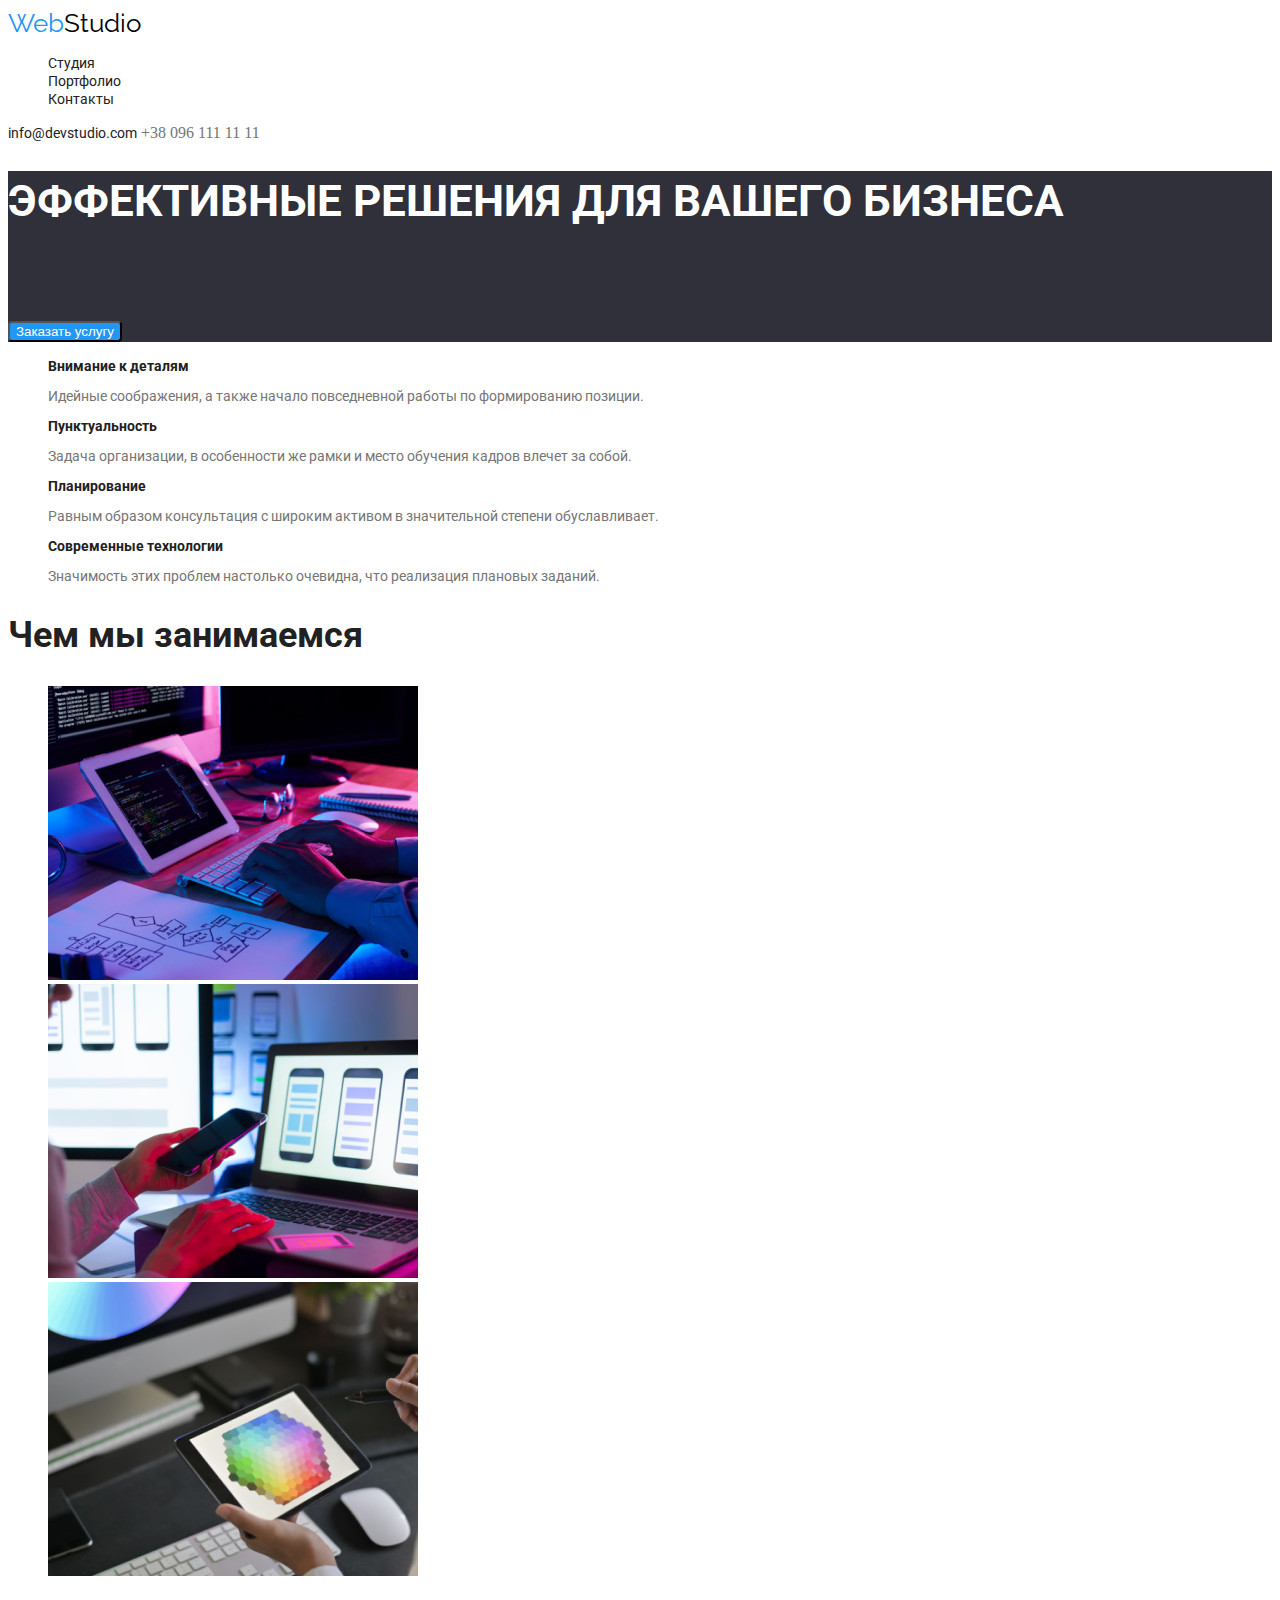
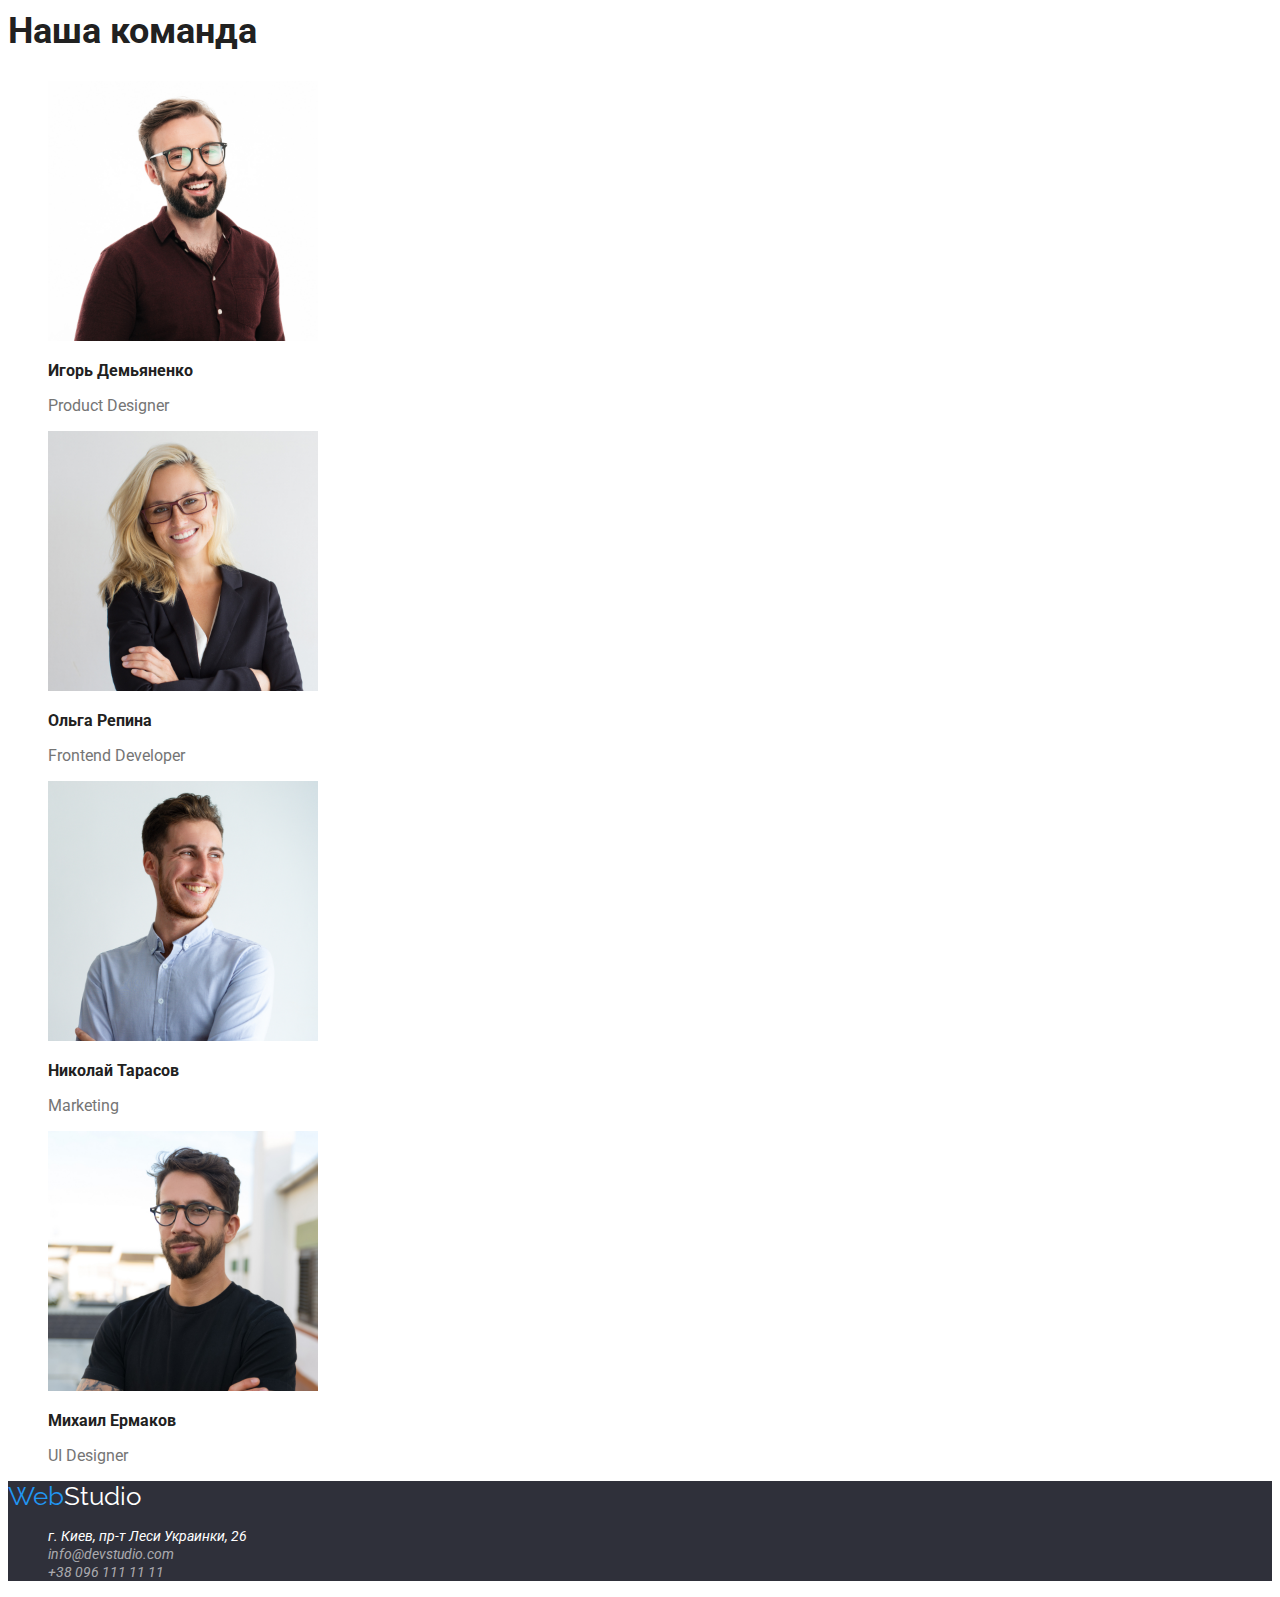
==== index.html @ fd8040f4 "add studio" ====
<!DOCTYPE html>
    <html lang="ru">

    <head>
        <meta charset="UTF-8">
        <meta http-equiv="X-UA-Compatible" content="IE=edge">
        <meta name="viewport" content="width=device-width, initial-scale=1.0">
        <title>Document</title>
        <link rel="stylesheet" href="css/styles.css">
        <link href="https://fonts.googleapis.com/css2?family=Raleway&display=swap" rel="stylesheet">
        <link href="https://fonts.googleapis.com/css2?family=Raleway&family=Roboto:ital,wght@0,400;0,500;0,900;1,700&display=swap" rel="stylesheet">
    </head>

    <body>
        <header>
            <nav>
                <a href=""><span class="style-logo">Web</span><span class="style-logotyp">Studio</span></a>
                <ul>
                    <li><a class="nav-style" href="">Студия</a></li>
                    <li><a class="nav-style" href="">Портфолио</a></li>
                    <li><a class="nav-style" href="">Контакты</a></li>
                </ul>
            </nav>
            <a class="nav-style" href="mailto:info@devstudio.com">info@devstudio.com</a>
            <a class="nav-style-color" href="tel:+380961111111">+38 096 111 11 11</a>
        </header>
            <main>
                <section class="bg-color">
                    <h1 class="nav-text">
                       ЭФФЕКТИВНЫЕ РЕШЕНИЯ ДЛЯ ВАШЕГО БИЗНЕСА
                    </h1>
                    <button class="button-color" type="button">Заказать услугу</button>
                </section>
                <section>
                    <ul>
                        <li>
                            <h3 class="text-decor">Внимание к деталям</h3>
                            <p class="info-decor">Идейные соображения, а также начало повседневной работы по формированию позиции.</p>
                        </li>
                        <li>
                            <h3 class="text-decor">Пунктуальность</h3>
                            <p class="info-decor">Задача организации, в особенности же рамки и место обучения кадров
                                влечет за собой.</p>
                        </li>
                        <li>
                            <h3 class="text-decor">Планирование</h3>
                            <p class="info-decor">Равным образом консультация с широким активом в значительной степени
                                обуславливает.</p>
                        </li>
                        <li>
                            <h3 class="text-decor">Современные технологии</h3>
                            <p class="info-decor">Значимость этих проблем настолько очевидна, что реализация плановых
                                заданий.</p>
                        </li>
                    </ul>
                </section>
                <section>
                    <h2 class="about-us">Чем мы занимаемся</h2>
                    <ul>
                        <li>
                             <img src="./img/our_work_1.png" 
                             alt="работа за компьютером" 
                             width="370" 
                             height="294" />
                        </li>
                        <li>
                            <img src="./img/our_work_2.png" 
                            alt="адаптация под телефон" 
                            width="370" 
                            height="294" />
                        </li>
                        <li>
                            <img src="./img/our_work_3.png" 
                            alt="работа на планшете" 
                            width="370" 
                            height="294" />
                        </li>
                    </ul>
                </section>
                <section>
                    <h2 class="about-us">Наша команда</h2>
                    <ul>
                        <li>
                            <img src="./img/team_1.jpg" 
                            alt="Игорь Демьяненко"
                            width="270" 
                            height="260" />
                            <h3 class="team-text">Игорь Демьяненко</h3>
                            <p lang="en" class="team-info">Product Designer</p>
                        </li>
                        <li>
                            <img src="./img/team_2.jpg" 
                            alt="Ольга Репина"
                            width="270"
                            height="260" />
                            <h3 class="team-text">Ольга Репина</h3>
                            <p lang="en" class="team-info">Frontend Developer</p>
                        </li>
                        <li>
                            <img src="./img/team_3.jpg" 
                            alt="Николай Тарасов"
                            width="270"
                            height="260" />
                            <h3 class="team-text">Николай Тарасов</h3>
                            <p lang="en" class="team-info">Marketing</p>
                        </li>
                        <li>
                            <img src="./img/team_4.jpg" 
                            alt="Михаил Ермаков"
                            width="270"
                            height="260" />
                            <h3 class="team-text">Михаил Ермаков</h3>
                            <p lang="en" class="team-info">UI Designer</p>
                        </li>
                    </ul>
                </section>
            </main>
            <footer class="bg-color">
                <a href=""><span class="style-logo">Web</span><span class="style-logotyp-footer">Studio</span></a>
                <address>
                    <ul>
                        <li><a class="nav-style address" href="https://goo.gl/maps/pQCsTkdVdrUKWPSq7"
                            target="_blank" 
                            rel="noopener noreferrer">г. Киев, пр-т Леси Украинки, 26</a>
                        </li>
                         <li>
                             <a class="nav-style nav-info" href="mailto:info@devstudio.com">info@devstudio.com</a>
                         </li>
                         <li>
                             <a class="nav-style nav-info" href="tel:+380961111111">+38 096 111 11 11</a>
                         </li>
                    </ul>
                </address>
            </footer>  
    </body>

    </html>
---- css/styles.css ----
/* header */
.style-logo {
    font-family: 'Raleway';
    font-size: 26px;
    line-height: 30px 52px;
    color: #2196F3;
}

.style-logotyp {
    font-family: 'Raleway';
    font-size: 26px;
    line-height: 35px 96px;
    color: #000000;
}

a, li {
    text-decoration: none;
    list-style-type: none;
    color: black;
}

.nav-style {
    font-family: 'Roboto';
    width: 500;
    font-size: 14px; 
    line-height: 16px;
    line-height: 100%;
    color: #212121;
}

.nav-style-color {
    color: #757575;
}

.nav-style:hover {
   color: #2196F3;
}


/* main */
/* section-buttin */
.bg-color {
    background-color: #2F303A;
}

.nav-text {
    font-family: 'Roboto';
    width: 900;
    height: 120px;
    font-size: 44px;
    line-height: 60px;
    color: #FFFFFF;
}

.button-color {
    background-color: #2196F3;
    color: white;
    border-radius: 4px;
}

.button-color:hover {
    background-color: #076bbd;
    color: white;
    border-radius: 4px;
}



/* section-info */
.text-decor {
    font-family: 'Roboto';
    width: 700;
    font-size: 14px;
    color: #212121;
}

.info-decor {
    font-family: 'Roboto';
    width: 400;
    font-size: 14px;
    color: #757575;
}

.about-us {
    font-family: 'Roboto';
    width: 700;
    font-size: 36px;
    color: #212121;
}

.team-text {
    font-family: 'Roboto';
    width: 500;
    font-size: 16px;
    color: #212121;
}

.team-info {
    font-family: 'Roboto';
    width: 400;
    font-size: 16px;
    color: #757575;
}


/* footer */
.style-logotyp-footer {
    font-family: 'Raleway';
    font-size: 26px;
    line-height: 35px 96px;
    color: #FFFFFF;
}

.address {
    font-family: 'Roboto';
    width: 400;
    font-size: 14px;
    color: #FFFFFF;
}

.nav-info {
    font-family: 'Roboto';
    width: 400;
    font-size: 14px;
    color: rgba(255, 255, 255, 0.6);
}
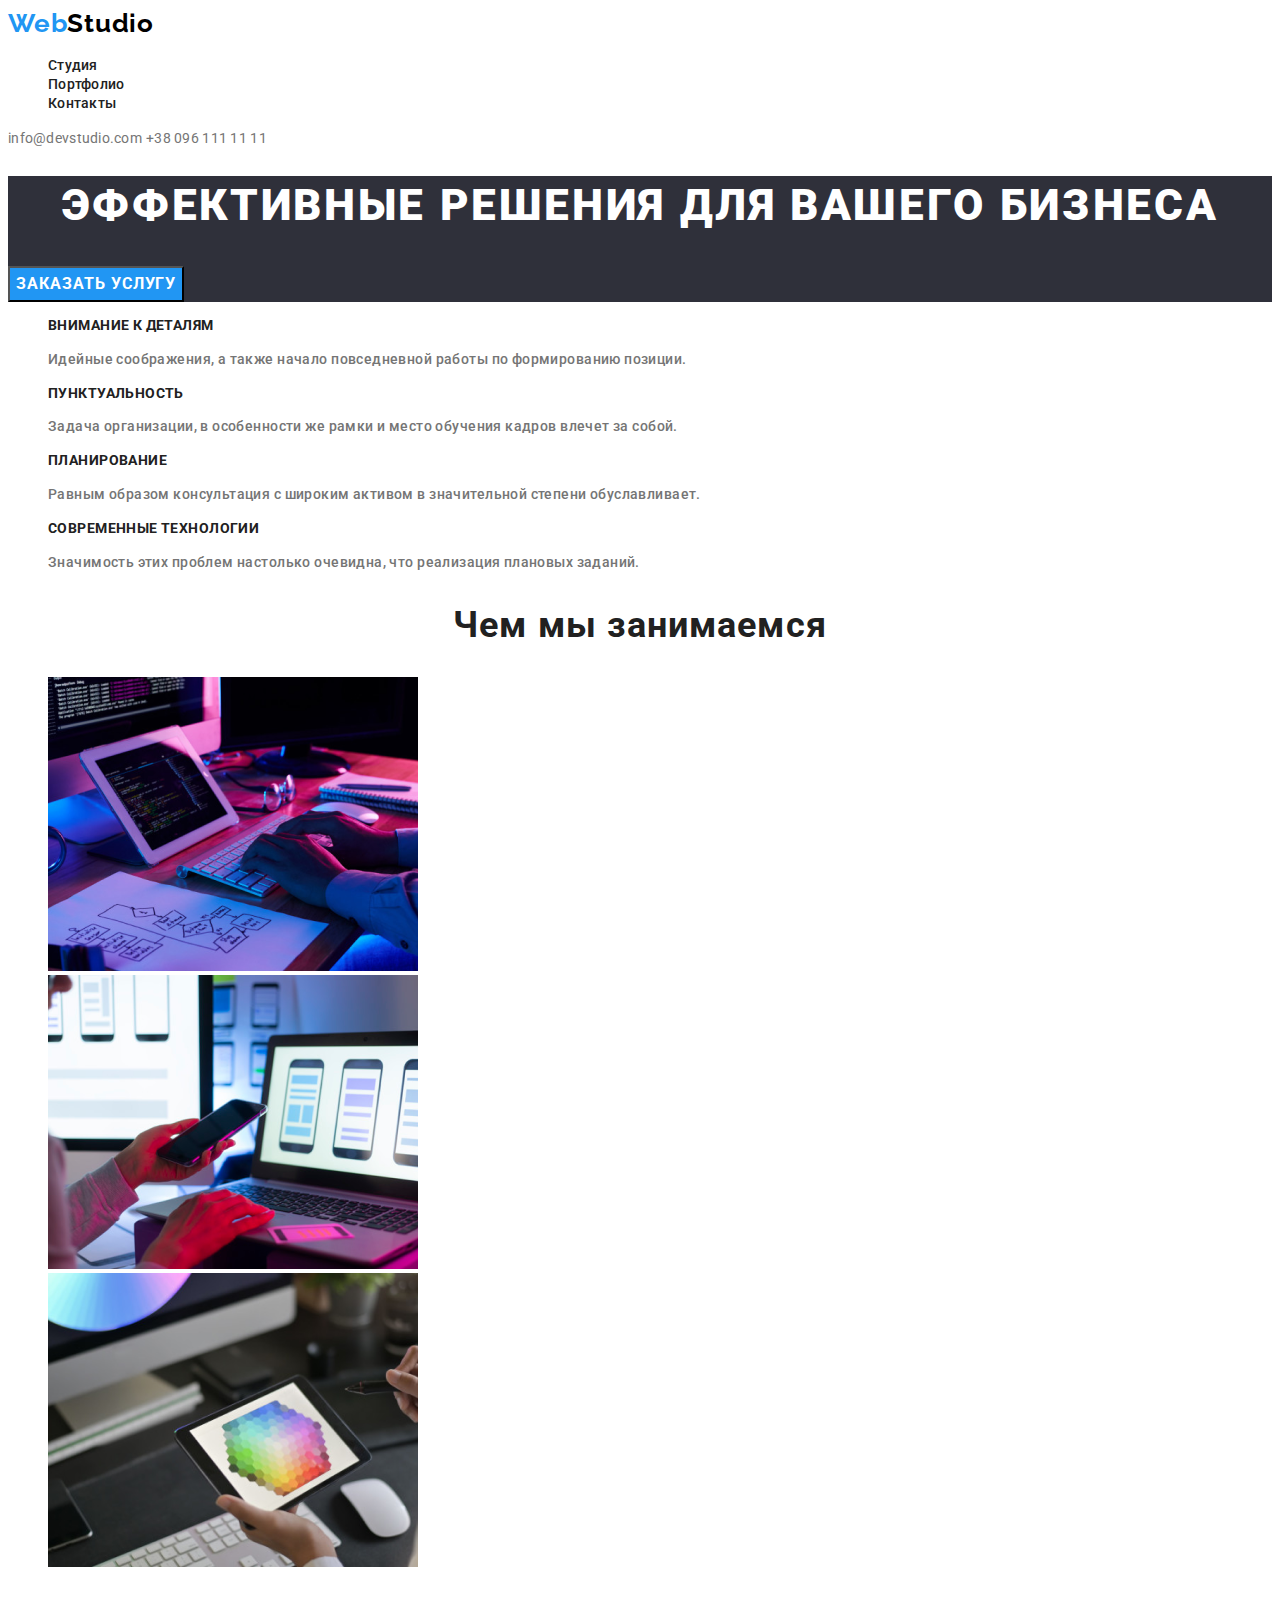
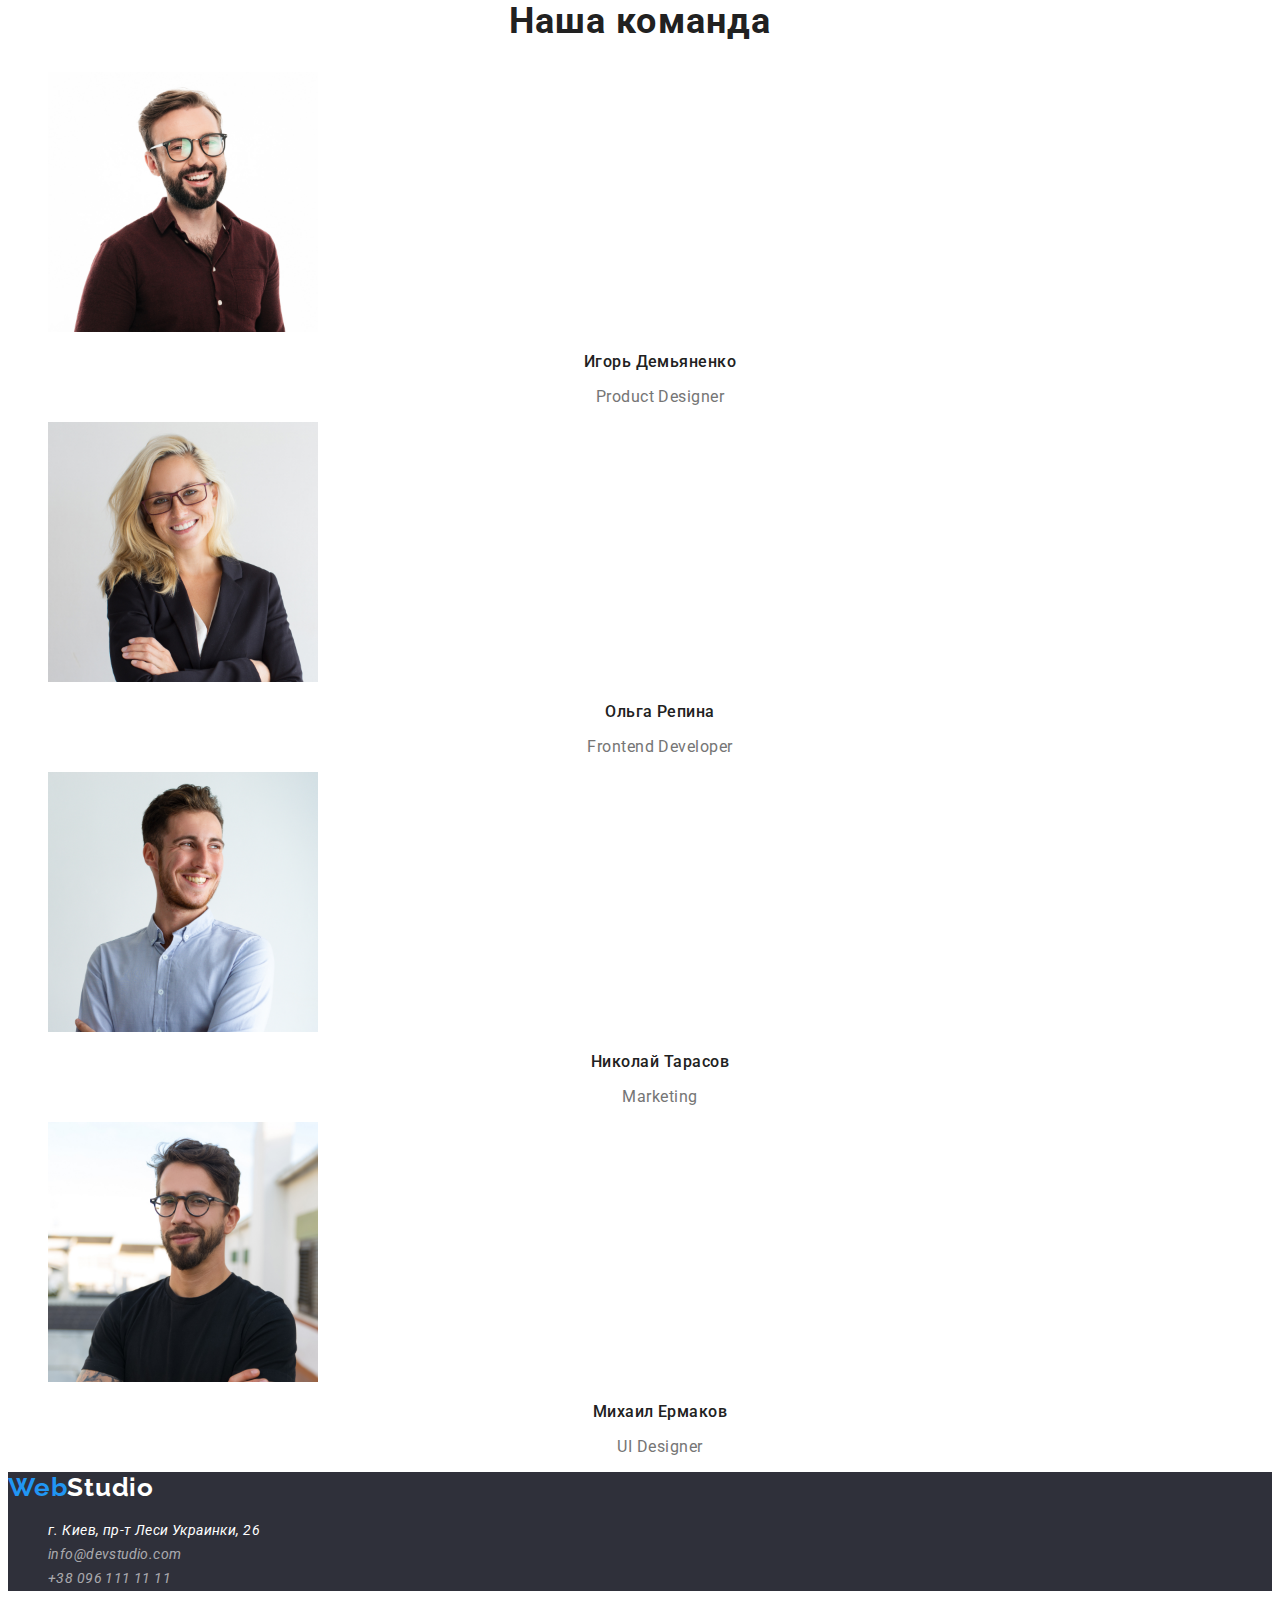
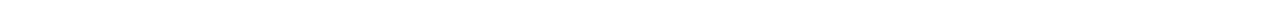
==== commit d59b1502: "add css" ====
--- a/index.html
+++ b/index.html
@@ -6,132 +6,117 @@
         <meta http-equiv="X-UA-Compatible" content="IE=edge">
         <meta name="viewport" content="width=device-width, initial-scale=1.0">
         <title>Document</title>
+        <link rel="preconnect" href="https://fonts.googleapis.com">
+        <link rel="preconnect" href="https://fonts.gstatic.com" crossorigin>
+        <link
+            href="https://fonts.googleapis.com/css2?family=Raleway:wght@700&family=Roboto:wght@400;500;700;900&display=swap"
+            rel="stylesheet">
         <link rel="stylesheet" href="css/styles.css">
-        <link href="https://fonts.googleapis.com/css2?family=Raleway&display=swap" rel="stylesheet">
-        <link href="https://fonts.googleapis.com/css2?family=Raleway&family=Roboto:ital,wght@0,400;0,500;0,900;1,700&display=swap" rel="stylesheet">
     </head>
 
     <body>
-        <header>
-            <nav>
-                <a href=""><span class="style-logo">Web</span><span class="style-logotyp">Studio</span></a>
-                <ul>
-                    <li><a class="nav-style" href="">Студия</a></li>
-                    <li><a class="nav-style" href="">Портфолио</a></li>
-                    <li><a class="nav-style" href="">Контакты</a></li>
+        <header class="header">
+            <nav class="header-nav">
+                <a class="header-nav-link link" href=""><span class="header-nav-logo">Web</span><span class="header-nav-logotyp">Studio</span></a>
+                <ul class="header-nav-list list">
+                    <li class="header-nav-item"><a class="header-nav-link link" href="">Студия</a></li>
+                    <li class="header-nav-item"><a class="header-nav-link link" href="">Портфолио</a></li>
+                    <li class="header-nav-item"><a class="header-nav-link link" href="">Контакты</a></li>
                 </ul>
             </nav>
-            <a class="nav-style" href="mailto:info@devstudio.com">info@devstudio.com</a>
-            <a class="nav-style-color" href="tel:+380961111111">+38 096 111 11 11</a>
+            <a class="header-mail link" href="mailto:info@devstudio.com">info@devstudio.com</a>
+            <a class="header-tel link" href="tel:+380961111111">+38 096 111 11 11</a>
         </header>
-            <main>
-                <section class="bg-color">
-                    <h1 class="nav-text">
-                       ЭФФЕКТИВНЫЕ РЕШЕНИЯ ДЛЯ ВАШЕГО БИЗНЕСА
-                    </h1>
-                    <button class="button-color" type="button">Заказать услугу</button>
-                </section>
-                <section>
-                    <ul>
-                        <li>
-                            <h3 class="text-decor">Внимание к деталям</h3>
-                            <p class="info-decor">Идейные соображения, а также начало повседневной работы по формированию позиции.</p>
-                        </li>
-                        <li>
-                            <h3 class="text-decor">Пунктуальность</h3>
-                            <p class="info-decor">Задача организации, в особенности же рамки и место обучения кадров
-                                влечет за собой.</p>
-                        </li>
-                        <li>
-                            <h3 class="text-decor">Планирование</h3>
-                            <p class="info-decor">Равным образом консультация с широким активом в значительной степени
-                                обуславливает.</p>
-                        </li>
-                        <li>
-                            <h3 class="text-decor">Современные технологии</h3>
-                            <p class="info-decor">Значимость этих проблем настолько очевидна, что реализация плановых
-                                заданий.</p>
-                        </li>
-                    </ul>
-                </section>
-                <section>
-                    <h2 class="about-us">Чем мы занимаемся</h2>
-                    <ul>
-                        <li>
-                             <img src="./img/our_work_1.png" 
-                             alt="работа за компьютером" 
-                             width="370" 
-                             height="294" />
-                        </li>
-                        <li>
-                            <img src="./img/our_work_2.png" 
-                            alt="адаптация под телефон" 
-                            width="370" 
-                            height="294" />
-                        </li>
-                        <li>
-                            <img src="./img/our_work_3.png" 
-                            alt="работа на планшете" 
-                            width="370" 
-                            height="294" />
-                        </li>
-                    </ul>
-                </section>
-                <section>
-                    <h2 class="about-us">Наша команда</h2>
-                    <ul>
-                        <li>
-                            <img src="./img/team_1.jpg" 
-                            alt="Игорь Демьяненко"
-                            width="270" 
-                            height="260" />
-                            <h3 class="team-text">Игорь Демьяненко</h3>
-                            <p lang="en" class="team-info">Product Designer</p>
-                        </li>
-                        <li>
-                            <img src="./img/team_2.jpg" 
-                            alt="Ольга Репина"
-                            width="270"
-                            height="260" />
-                            <h3 class="team-text">Ольга Репина</h3>
-                            <p lang="en" class="team-info">Frontend Developer</p>
-                        </li>
-                        <li>
-                            <img src="./img/team_3.jpg" 
-                            alt="Николай Тарасов"
-                            width="270"
-                            height="260" />
-                            <h3 class="team-text">Николай Тарасов</h3>
-                            <p lang="en" class="team-info">Marketing</p>
-                        </li>
-                        <li>
-                            <img src="./img/team_4.jpg" 
-                            alt="Михаил Ермаков"
-                            width="270"
-                            height="260" />
-                            <h3 class="team-text">Михаил Ермаков</h3>
-                            <p lang="en" class="team-info">UI Designer</p>
-                        </li>
-                    </ul>
-                </section>
-            </main>
-            <footer class="bg-color">
-                <a href=""><span class="style-logo">Web</span><span class="style-logotyp-footer">Studio</span></a>
-                <address>
-                    <ul>
-                        <li><a class="nav-style address" href="https://goo.gl/maps/pQCsTkdVdrUKWPSq7"
-                            target="_blank" 
+        <main>
+            <section class="hero">
+                <h1 class="hero-title">
+                    ЭФФЕКТИВНЫЕ РЕШЕНИЯ ДЛЯ ВАШЕГО БИЗНЕСА
+                </h1>
+                <button class="hero-button" type="button">Заказать услугу</button>
+            </section>
+            <section class="about">
+                <h2 class="visually-hidden">О нас</h2>
+                <ul class="about-list list">
+                    <li class="about-iteem">
+                        <h3 class="about-title">Внимание к деталям</h3>
+                        <p class="about-text">Идейные соображения, а также начало повседневной работы по
+                            формированию
+                            позиции.</p>
+                    </li class="about-iteem">
+                    <li>
+                        <h3 class="about-title">Пунктуальность</h3>
+                        <p class="about-text">Задача организации, в особенности же рамки и место обучения кадров
+                            влечет за собой.</p>
+                    </li>
+                    <li class="about-iteem">
+                        <h3 class="about-title">Планирование</h3>
+                        <p class="about-text">Равным образом консультация с широким активом в значительной степени
+                            обуславливает.</p>
+                    </li>
+                    <li class="about-iteem">
+                        <h3 class="about-title">Современные технологии</h3>
+                        <p class="about-text">Значимость этих проблем настолько очевидна, что реализация плановых
+                            заданий.</p>
+                    </li>
+                </ul>
+            </section>
+            <section class="work">
+                <h2 class="work-title">Чем мы занимаемся</h2>
+                <ul class="work-list list">
+                    <li class="work-item">
+                        <img src="./img/our_work_1.png" alt="работа за компьютером" width="370" height="294" />
+                    </li>
+                    <li class="work-item">
+                        <img src="./img/our_work_2.png" alt="адаптация под телефон" width="370" height="294" />
+                    </li>
+                    <li class="work-item">
+                        <img src="./img/our_work_3.png" alt="работа на планшете" width="370" height="294" />
+                    </li>
+                </ul>
+            </section>
+            <section class="team">
+                <h2 class="team-title">Наша команда</h2>
+                <ul class="team-list list">
+                    <li class="team-item">
+                        <img src="./img/team_1.jpg" alt="Игорь Демьяненко" width="270" height="260" />
+                        <h3 class="team-pre-title">Игорь Демьяненко</h3>
+                        <p lang="en" class="team-text">Product Designer</p>
+                    </li>
+                    <li class="team-item">
+                        <img src="./img/team_2.jpg" alt="Ольга Репина" width="270" height="260" />
+                        <h3 class="team-pre-title">Ольга Репина</h3>
+                        <p lang="en" class="team-text">Frontend Developer</p>
+                    </li>
+                    <li class="team-item">
+                        <img src="./img/team_3.jpg" alt="Николай Тарасов" width="270" height="260" />
+                        <h3 class="team-pre-title">Николай Тарасов</h3>
+                        <p lang="en" class="team-text">Marketing</p>
+                    </li>
+                    <li class="team-item">
+                        <img src="./img/team_4.jpg" alt="Михаил Ермаков" width="270" height="260" />
+                        <h3 class="team-pre-title">Михаил Ермаков</h3>
+                        <p lang="en" class="team-text">UI Designer</p>
+                    </li>
+                </ul>
+            </section>
+        </main>
+        <footer class="footer">
+            <a class="footer-link link" href=""><span class="footer-logo">Web</span><span class="footer-logotyp">Studio</span></a>
+            <address class="address">
+                <ul class="footer-list list">
+                    <li class="footer-item">
+                        <a class="footer-nav-link link" href="https://goo.gl/maps/pQCsTkdVdrUKWPSq7" target="_blank"
                             rel="noopener noreferrer">г. Киев, пр-т Леси Украинки, 26</a>
-                        </li>
-                         <li>
-                             <a class="nav-style nav-info" href="mailto:info@devstudio.com">info@devstudio.com</a>
-                         </li>
-                         <li>
-                             <a class="nav-style nav-info" href="tel:+380961111111">+38 096 111 11 11</a>
-                         </li>
-                    </ul>
-                </address>
-            </footer>  
+                    </li>
+                    <li class="footer-item">
+                        <a class="footer-mail link" href="mailto:info@devstudio.com">info@devstudio.com</a>
+                    </li>
+                    <li class="footer-item">
+                        <a class="footer-tel link" href="tel:+380961111111">+38 096 111 11 11</a>
+                    </li>
+                </ul>
+            </address>
+        </footer>
     </body>
 
     </html>--- a/css/styles.css
+++ b/css/styles.css
@@ -1,126 +1,233 @@
-/* header */
-.style-logo {
-    font-family: 'Raleway';
-    font-size: 26px;
-    line-height: 30px 52px;
-    color: #2196F3;
-}
-
-.style-logotyp {
-    font-family: 'Raleway';
-    font-size: 26px;
-    line-height: 35px 96px;
+:root {
+    --main-title-color: #212121;
+    --main-text-color: #757575;
+    --main-btn-color: #FFFFFF;
+    --main-bg-color: #2F303A;
+}
+
+body {
+    font-family: 'Roboto', sans-serif;
+}
+
+.list {
+    list-style: none;
+}
+
+.link {
+    text-decoration: none;
+}
+
+.visually-hidden {
+    position: absolute;
+    white-space: nowrap;
+    width: 1px;
+    height: 1px;
+    overflow: hidden;
+    border: 0;
+    padding: 0;
+    clip: rect(0 0 0 0);
+    clip-path: inset(50%);
+    margin: -1px;
+}
+
+
+/* ----------------------------header--------------------------------- */
+.header-nav-logo {
+    font-family: Raleway;
+    font-style: normal;
+    font-weight: 700;
+    font-size: 26px;
+    line-height: 1.19;
+    letter-spacing: 0.03em;
+    color: #2196F3;
+}
+
+.header-nav-logotyp {
+    font-family: Raleway;
+    font-style: normal;
+    font-weight: 700;
+    font-size: 26px;
+    line-height: 1.19;
+    letter-spacing: 0.03em;
     color: #000000;
 }
 
-a, li {
-    text-decoration: none;
-    list-style-type: none;
-    color: black;
-}
-
-.nav-style {
-    font-family: 'Roboto';
-    width: 500;
-    font-size: 14px; 
-    line-height: 16px;
-    line-height: 100%;
-    color: #212121;
-}
-
-.nav-style-color {
-    color: #757575;
-}
-
-.nav-style:hover {
-   color: #2196F3;
-}
-
-
-/* main */
-/* section-buttin */
-.bg-color {
-    background-color: #2F303A;
-}
-
-.nav-text {
-    font-family: 'Roboto';
-    width: 900;
-    height: 120px;
+.header-nav-logotyp:hover {
+    color: #2196F3;
+}
+
+.header-nav-link {
+    font-weight: 500;
+    font-size: 14px;
+    line-height: 1.14;
+    letter-spacing: 0.02em;
+    color: var(--main-title-color);
+}
+
+.header-nav-link:hover,
+.header-nav-link:focus {
+    color: #2196F3;
+}
+
+.header-mail,
+.header-tel {
+    font-weight: 400;
+    font-size: 14px;
+    line-height: 1.14;
+    letter-spacing: 0.02em;
+    color: var(--main-text-color);
+}
+
+.header-mail:hover,
+.header-mail:focus {
+    color: #2196F3;
+}
+
+.header-tel:hover,
+.header-tel:focus {
+    color: #2196F3;
+}
+
+
+/* ----------------------------main--------------------------------- */
+.hero {
+    background-color: var(--main-bg-color);
+}
+
+.hero-title {
+    font-weight: 900;
     font-size: 44px;
-    line-height: 60px;
-    color: #FFFFFF;
-}
-
-.button-color {
+    line-height: 1.36;
+    text-align: center;
+    letter-spacing: 0.06em;
+    text-transform: uppercase;
+    color: var(--main-btn-color);
+}
+
+.hero-button {
+    font-family: inherit;
+    font-weight: 700;
+    font-size: 16px;
+    line-height: 1.87;
+    letter-spacing: 0.06em;
+    color: var(--main-btn-color);
     background-color: #2196F3;
-    color: white;
-    border-radius: 4px;
-}
-
-.button-color:hover {
-    background-color: #076bbd;
-    color: white;
-    border-radius: 4px;
-}
-
-
-
-/* section-info */
-.text-decor {
-    font-family: 'Roboto';
-    width: 700;
-    font-size: 14px;
-    color: #212121;
-}
-
-.info-decor {
-    font-family: 'Roboto';
-    width: 400;
-    font-size: 14px;
-    color: #757575;
-}
-
-.about-us {
-    font-family: 'Roboto';
-    width: 700;
+    text-transform: uppercase;
+}
+
+.about-title {
+    font-weight: 700;
+    font-size: 14px;
+    line-height: 1.14;
+    letter-spacing: 0.03em;
+    text-transform: uppercase;
+    color: var(--main-title-color);
+}
+
+.about-text {
+    font-weight: 500;
+    font-size: 14px;
+    line-height: 1.71;
+    letter-spacing: 0.03em;
+    color: var(--main-text-color);
+}
+
+
+/* ----------------------------work--------------------------------- */
+.work-title {
+    font-weight: 700;
     font-size: 36px;
-    color: #212121;
+    line-height: 1.16;
+    text-align: center;
+    letter-spacing: 0.03em;
+    color: var(--main-title-color);
+}
+
+
+/* ----------------------------team--------------------------------- */
+.team-title {
+    font-weight: 700;
+    font-size: 36px;
+    line-height: 1.16;
+    text-align: center;
+    letter-spacing: 0.03em;
+    color: var(--main-title-color);
+}
+
+.team-pre-title {
+    font-weight: 500;
+    font-size: 16px;
+    line-height: 1.19;
+    text-align: center;
+    letter-spacing: 0.03em;
+    color: var(--main-title-color);
 }
 
 .team-text {
-    font-family: 'Roboto';
-    width: 500;
+    font-weight: 400;
     font-size: 16px;
-    color: #212121;
-}
-
-.team-info {
-    font-family: 'Roboto';
-    width: 400;
-    font-size: 16px;
-    color: #757575;
-}
-
-
-/* footer */
-.style-logotyp-footer {
-    font-family: 'Raleway';
-    font-size: 26px;
-    line-height: 35px 96px;
-    color: #FFFFFF;
-}
-
-.address {
-    font-family: 'Roboto';
-    width: 400;
-    font-size: 14px;
-    color: #FFFFFF;
-}
-
-.nav-info {
-    font-family: 'Roboto';
-    width: 400;
-    font-size: 14px;
+    line-height: 1.19;
+    text-align: center;
+    letter-spacing: 0.03em;
+    color: var(--main-text-color);
+}
+
+
+/* ----------------------------footer--------------------------------- */
+.footer{
+    background-color: var(--main-bg-color);
+}
+
+.footer-logo {
+    font-family: Raleway;
+    font-style: normal;
+    font-weight: 700;
+    font-size: 26px;
+    line-height: 1.19;
+    letter-spacing: 0.03em;
+    color: #2196F3;
+}
+
+.footer-logotyp {
+    font-family: Raleway;
+    font-style: normal;
+    font-weight: 700;
+    font-size: 26px;
+    line-height: 1.19;
+    letter-spacing: 0.03em;
+    color: var(--main-btn-color);
+}
+
+.footer-logotyp:hover,
+.footer-logotyp:focus {
+    color: #2196F3;
+}
+
+.footer-nav-link {
+    font-weight: 400;
+    font-size: 14px;
+    line-height: 1.71;
+    letter-spacing: 0.03em;
+    color: var(--main-btn-color);
+}
+
+.footer-mail {
+    font-weight: 400;
+    font-size: 14px;
+    line-height: 1.71;
+    letter-spacing: 0.03em;
     color: rgba(255, 255, 255, 0.6);
+}
+
+.footer-tel {
+    font-weight: 400;
+    font-size: 14px;
+    line-height: 1.71;
+    letter-spacing: 0.03em;
+    color: rgba(255, 255, 255, 0.6);
+}
+
+.footer-mail:hover,
+.footer-tel:focus {
+    color: #2196F3;
 }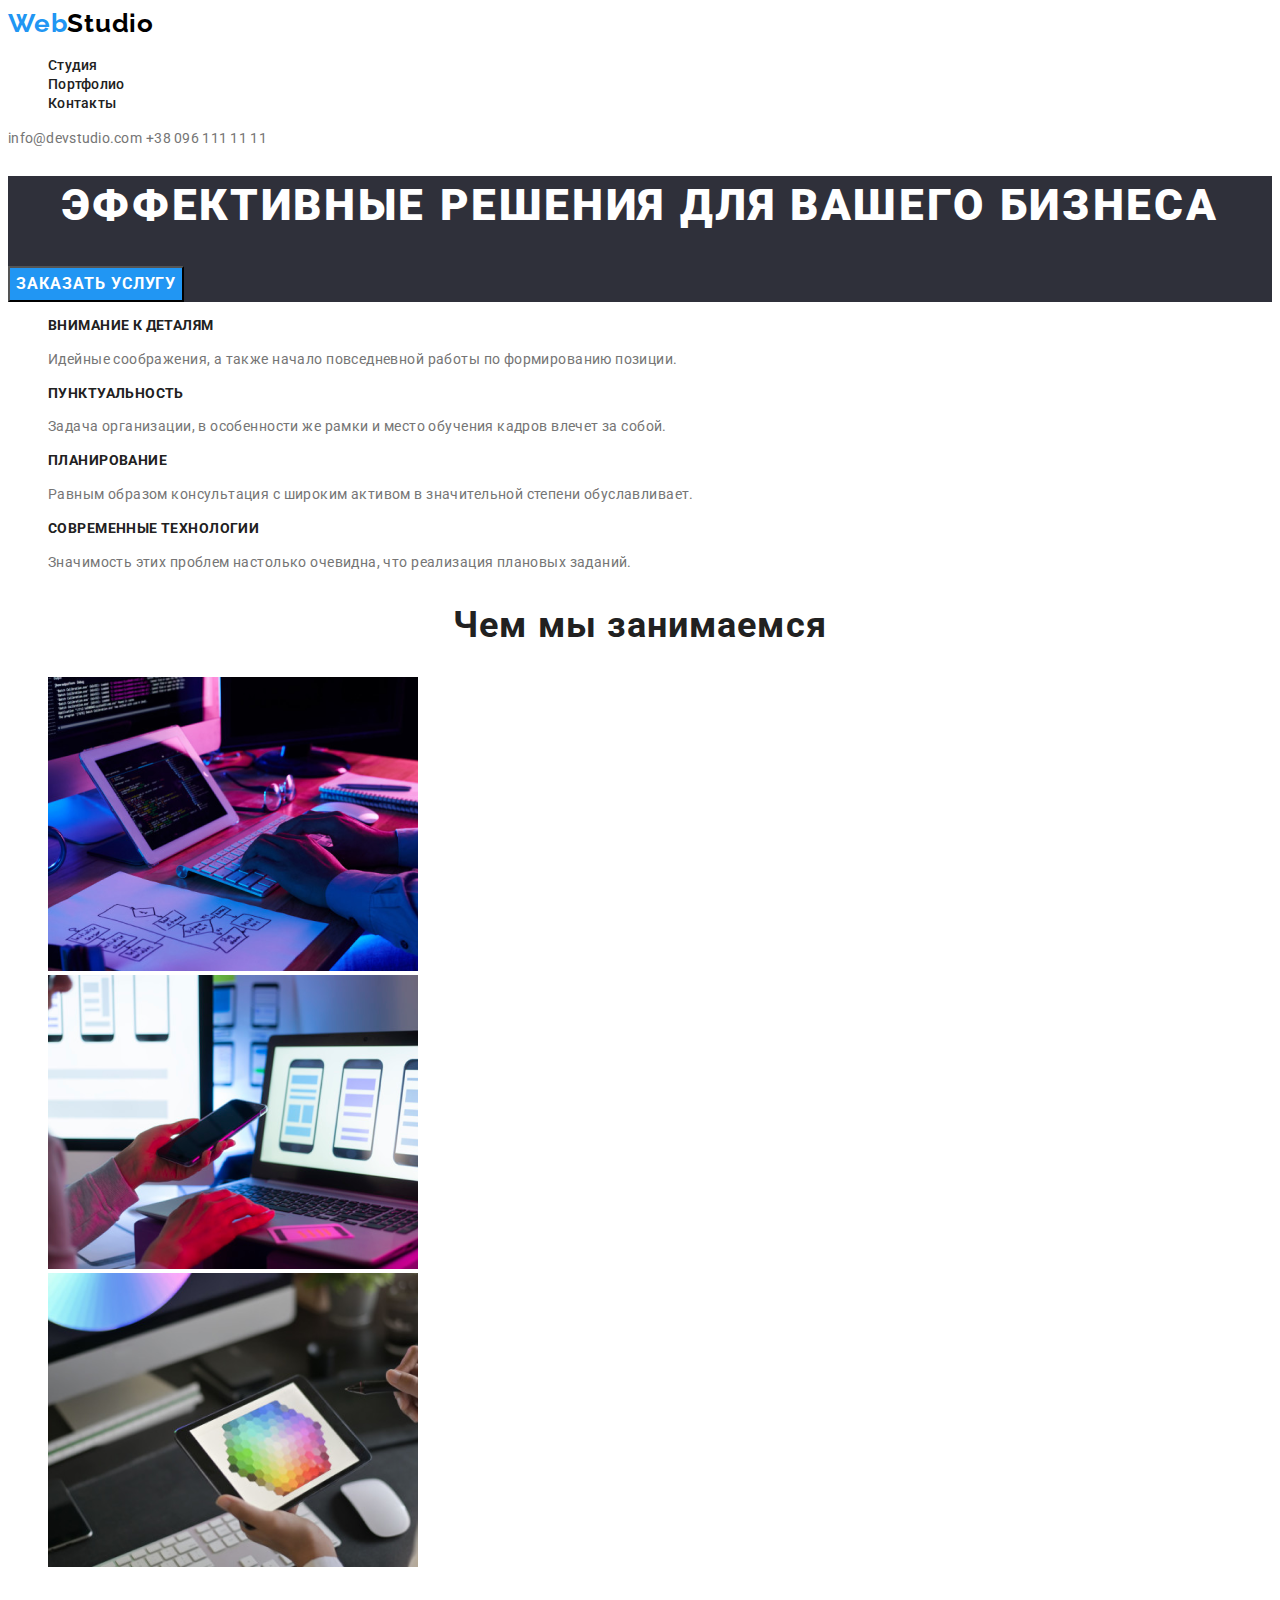
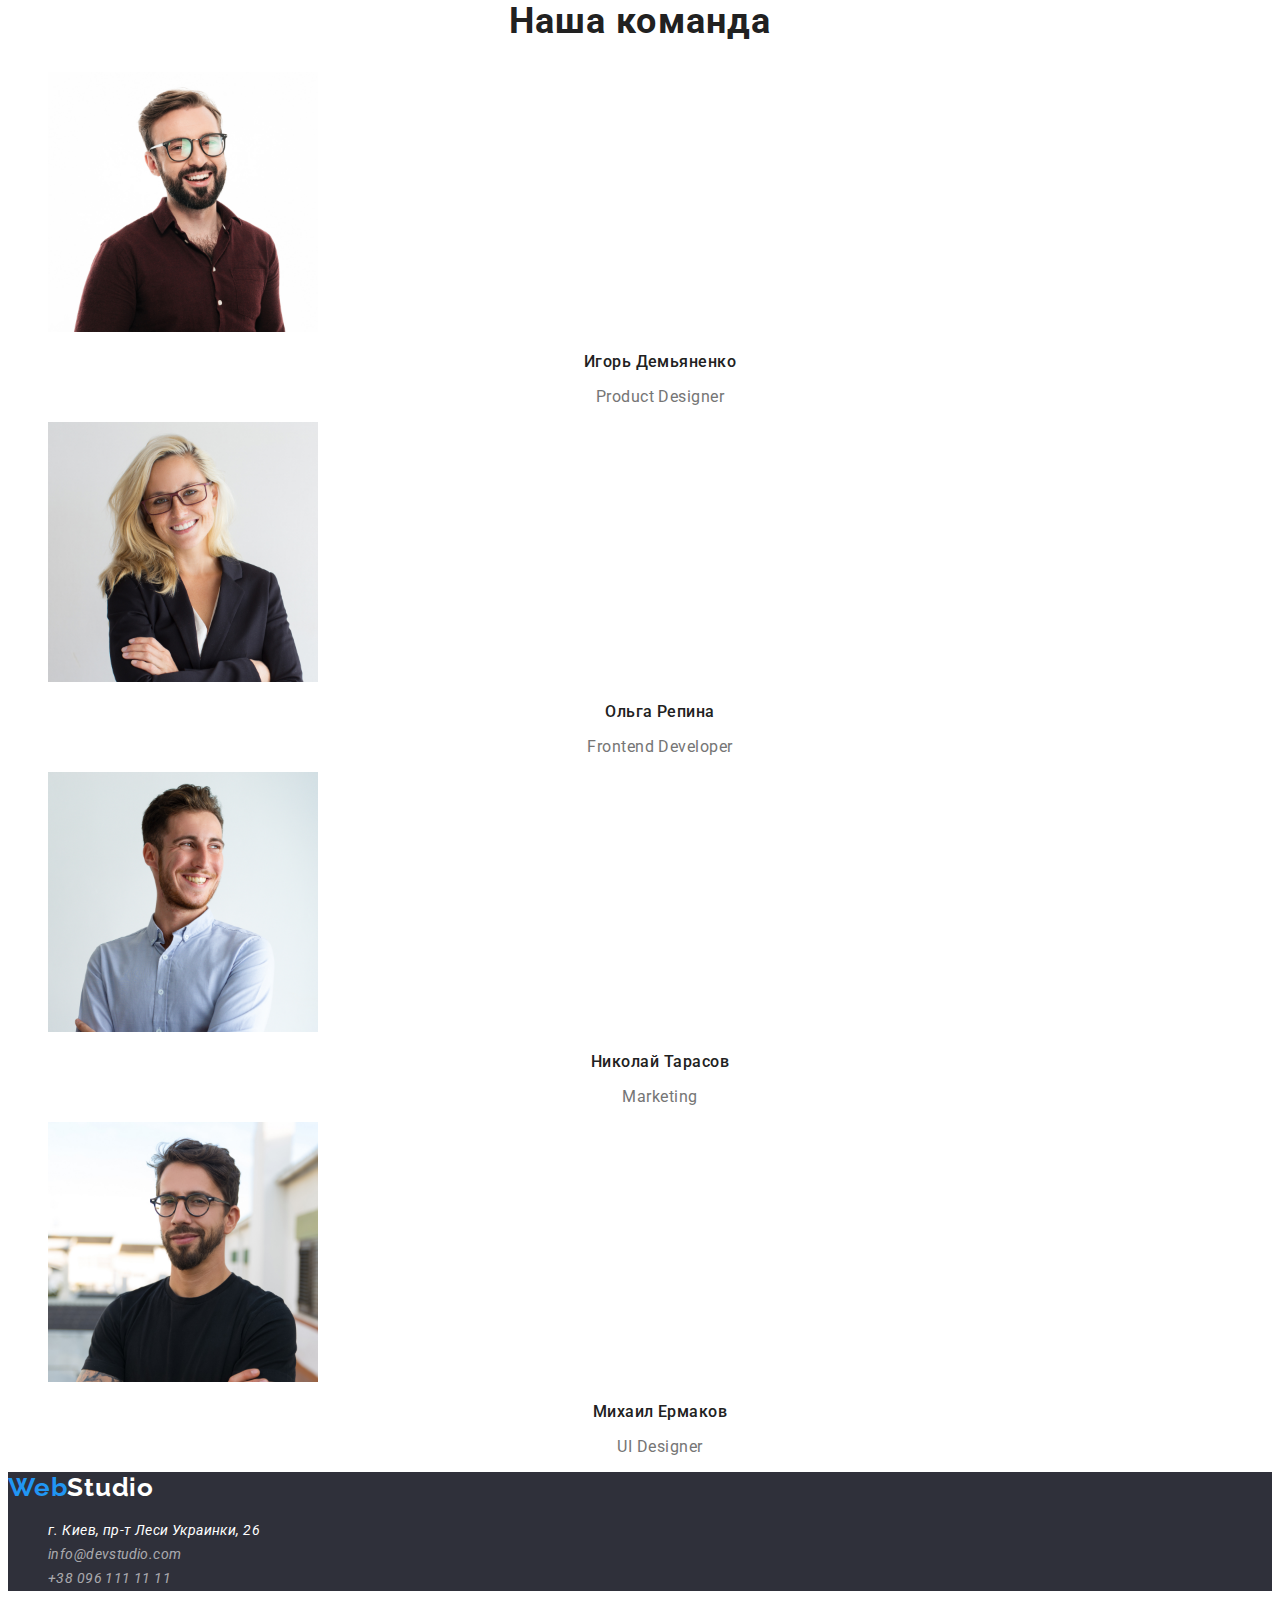
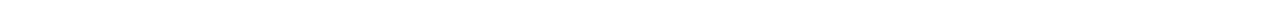
==== commit 012ebe6d: "finish portfolio" ====
--- a/index.html
+++ b/index.html
@@ -20,7 +20,7 @@
                 <a class="header-nav-link link" href=""><span class="header-nav-logo">Web</span><span class="header-nav-logotyp">Studio</span></a>
                 <ul class="header-nav-list list">
                     <li class="header-nav-item"><a class="header-nav-link link" href="">Студия</a></li>
-                    <li class="header-nav-item"><a class="header-nav-link link" href="">Портфолио</a></li>
+                    <li class="header-nav-item"><a class="header-nav-link link" href="./portfolio.html">Портфолио</a></li>
                     <li class="header-nav-item"><a class="header-nav-link link" href="">Контакты</a></li>
                 </ul>
             </nav>
--- a/css/styles.css
+++ b/css/styles.css
@@ -125,7 +125,6 @@
 }
 
 .about-text {
-    font-weight: 500;
     font-size: 14px;
     line-height: 1.71;
     letter-spacing: 0.03em;
@@ -164,7 +163,6 @@
 }
 
 .team-text {
-    font-weight: 400;
     font-size: 16px;
     line-height: 1.19;
     text-align: center;
@@ -230,4 +228,39 @@
 .footer-mail:hover,
 .footer-tel:focus {
     color: #2196F3;
+}
+
+
+
+/* ----------------------------PORTFOLIO--------------------------------- */
+.gallery-btn {
+    font-family: inherit;
+    font-style: 400;
+    font-weight: 500;
+    font-size: 16px;
+    line-height: 1.62;
+    text-align: center;
+    letter-spacing: 0.03em;
+    color: var(--main-title-color);
+}
+
+.gallery-btn:hover,
+.gallery-btn:focus {
+    color: var(--main-btn-color);
+    background-color: #2196F3;
+}
+
+.gallery-title {
+    font-weight: 700;
+    font-size: 18px;
+    line-height: 2.00;
+    letter-spacing: 0.06em;
+    color: var(--main-title-color);
+}
+
+.gallery-text {
+    font-size: 16px;
+    line-height: 1.87;
+    letter-spacing: 0.03em;
+    color: var(--main-text-color);
 }